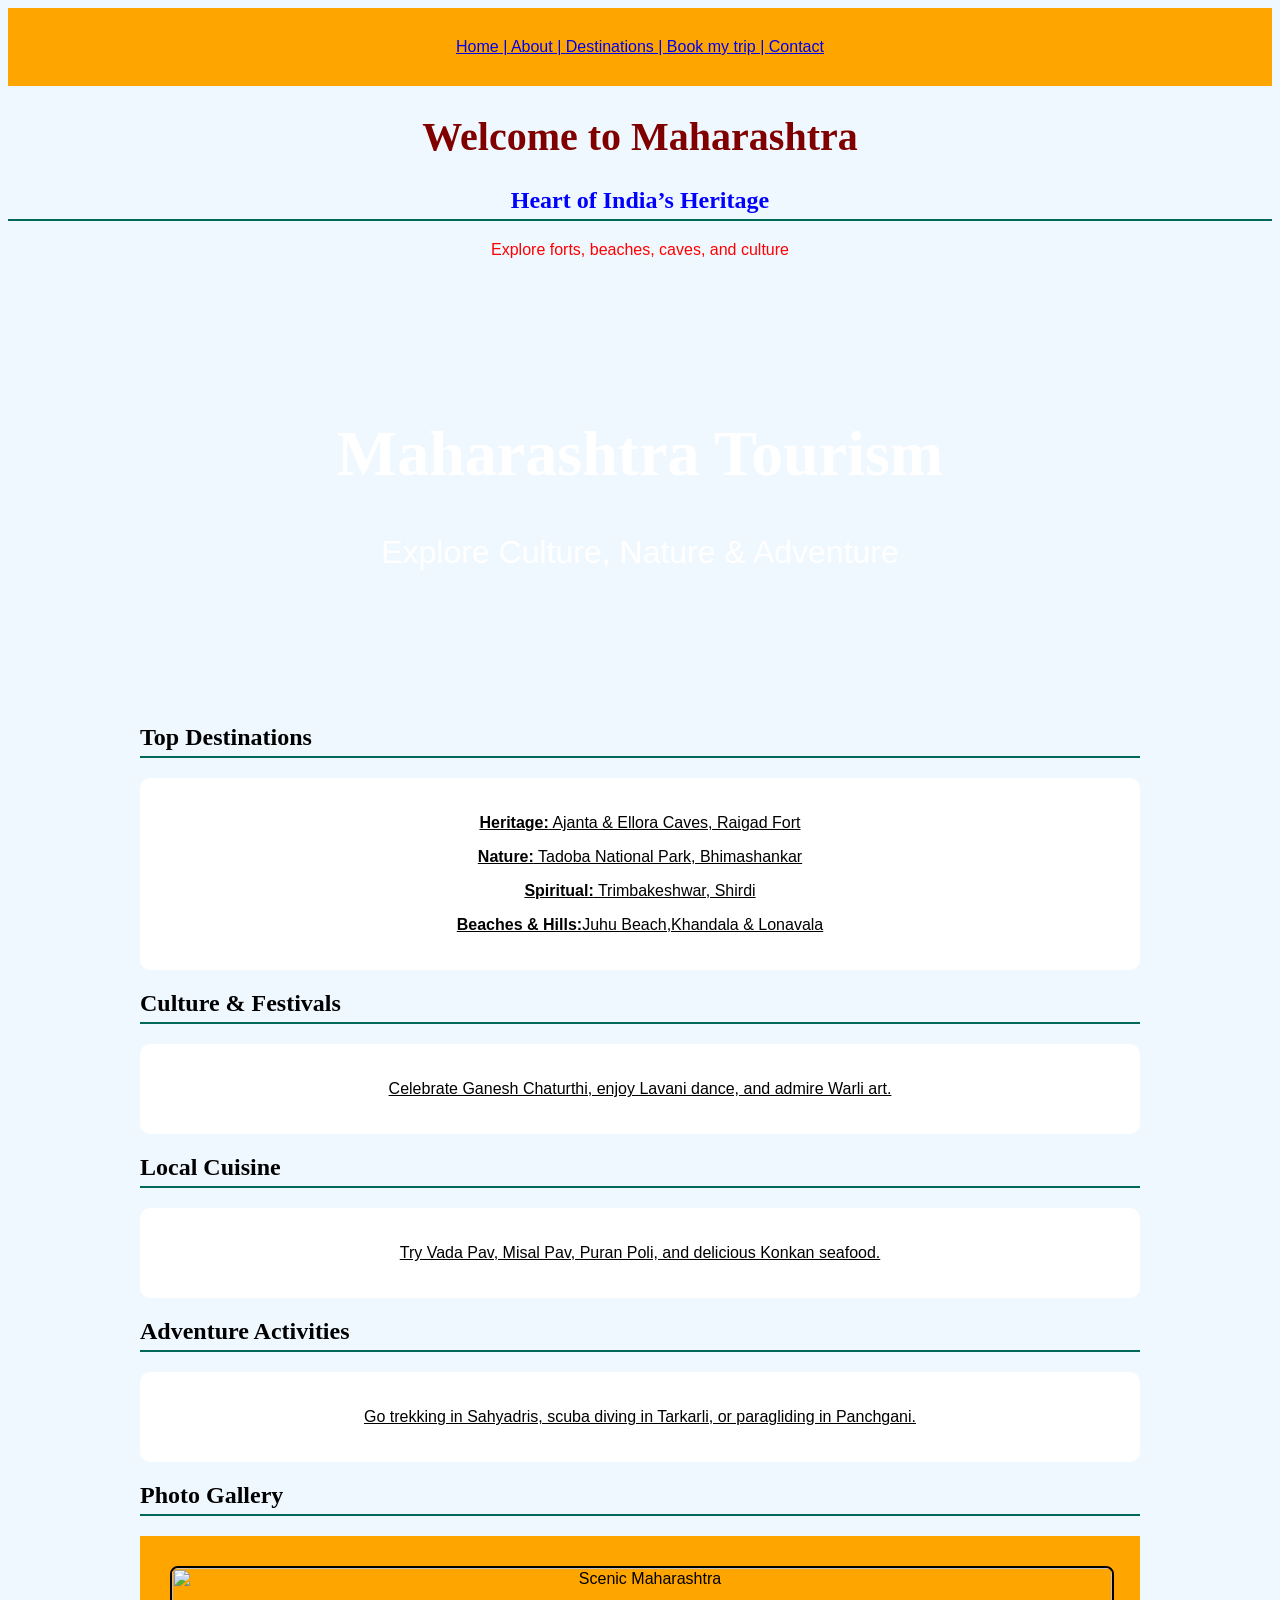
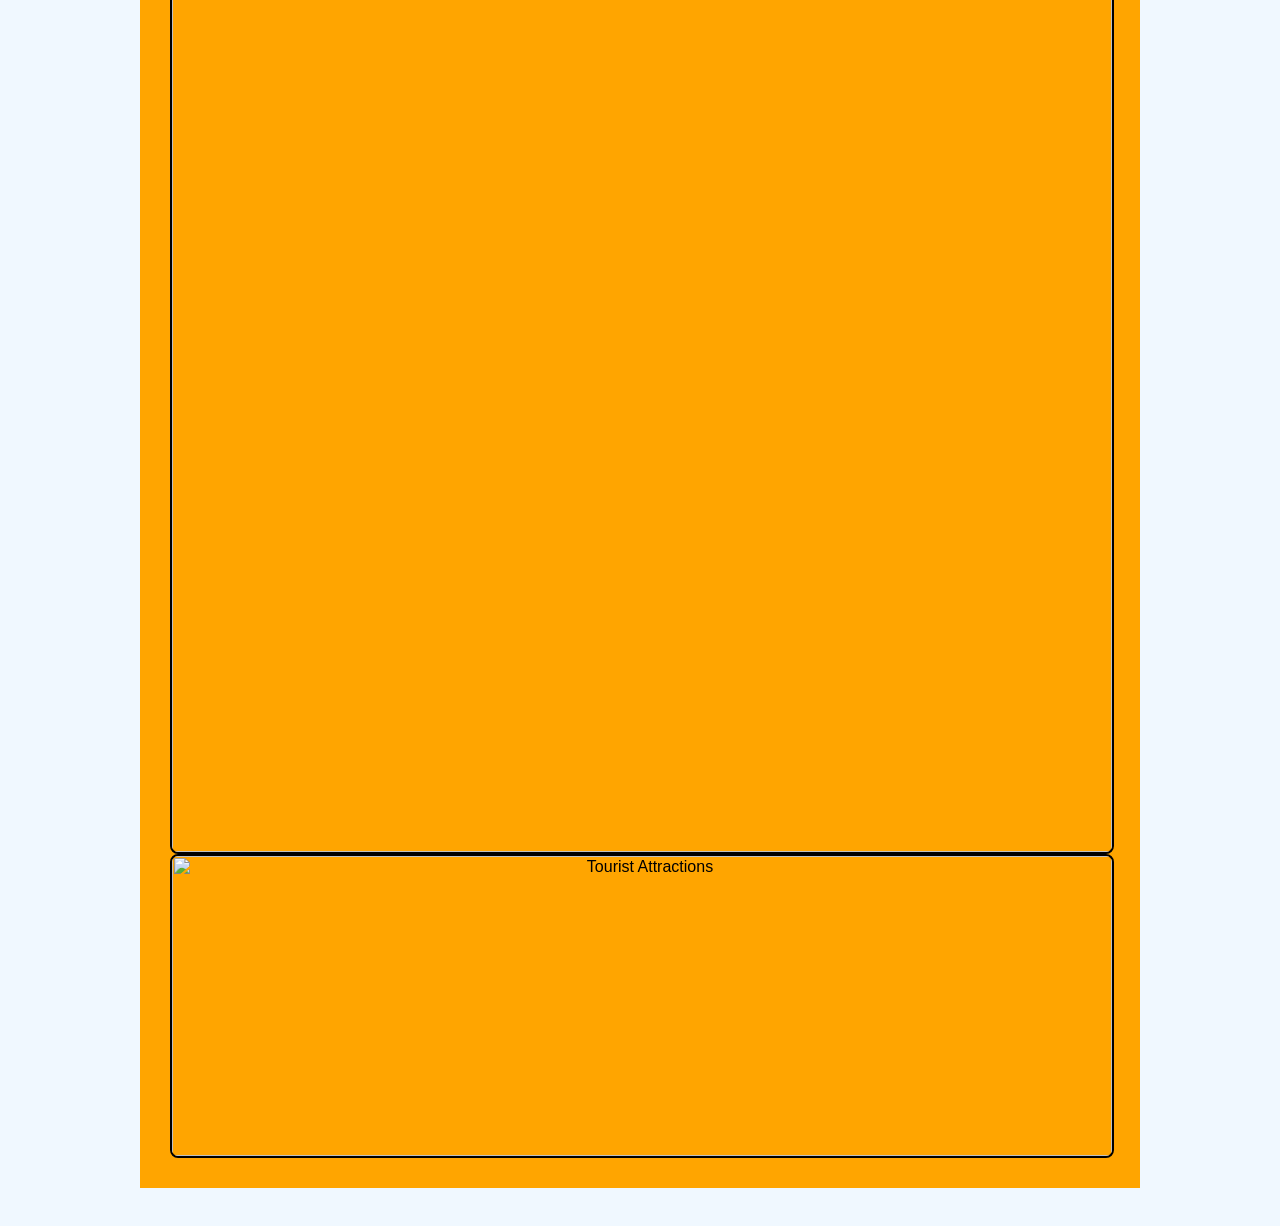
==== index.html @ 2c55657d "Add files via upload" ====
<html>
<head>
  
  <title>Home | Maharashtra Tourism</title>
  <link rel="stylesheet" href="style.css" />
</head>
<body>
 <div>
  <center>
    <a href="index.html">Home    |  </a>
    <a href="about.html">About   |  </a>
    <a href="destinations.html">Destinations   |  </a>
    <a href="book my trip.html">Book my trip   |  </a>
    <a href="contact.html">Contact  </a>
  </center>
 </div>   
    <h1 style="color:Maroon; text-align:center; font-family:Algerian; font-size:40;">Welcome to Maharashtra</h1>
	<center><h2 style="color:blue";> Heart of India’s Heritage </h2></center>

    <center><p style="color:red;">Explore forts, beaches, caves, and culture</p></center>
  

  
    <title>Maharashtra Tourism</title>
  
  <style>
    
    body 
    {
      font-family: 'Roboto', sans-serif;
      background-color: aliceblue;
      color: black;
    }

    
    header 
    {
      background-image: url('https://www.theindiatourism.com/images/Maharashtra-tour.jpg');
     
      background-position: center;
      height: 300px;
      color: white;
      text-align: center;
      padding-top: 100px;
    }

    header h1 
    {
      font-family: 'Playfair Display', serif;
      font-size: 400%;
      
    }

    header p
    {
      font-size: 200%;
      margin-top: 10px;
    }

    
    section 
    {
      padding: 30px;
      max-width: 1000px;
      margin: auto;
    }

    h2 
    {
      color: tropicalrainforest;
      font-family: 'Playfair Display', serif;
      border-bottom: 2px solid #00695c;
      padding-bottom: 5px;
    }

    
    .card 
    {
      background-color: white
      border: 2px solid ;
      border-radius: 10px;
      padding: 20px;
      margin: 20px 0;
    }

    
    

    .gallery img 
    {
      width: 100%;
      border-radius: 8px;
      border: 2px solid ;
    }

    
        }
  </style>
</head>
<body>


<header>
  <h1>Maharashtra Tourism</h1>
  <p>Explore Culture, Nature & Adventure</p>
</header>

 
<section>
  <h2>Top Destinations</h2>
  <div class="card">
    <p><strong>Heritage:</strong> Ajanta & Ellora Caves, Raigad Fort</p>
    <p><strong>Nature:</strong> Tadoba National Park, Bhimashankar</p>
    <p><strong>Spiritual:</strong> Trimbakeshwar, Shirdi</p>
    <p><strong>Beaches & Hills:</strong>Juhu Beach,Khandala & Lonavala</p>
  </div>

  <h2>Culture & Festivals</h2>
  <div class="card">
    <p>Celebrate Ganesh Chaturthi, enjoy Lavani dance, and admire Warli art.</p>
  </div>

  <h2>Local Cuisine</h2>
  <div class="card">
    <p>Try Vada Pav, Misal Pav, Puran Poli, and delicious Konkan seafood.</p>
  </div>

  <h2>Adventure Activities</h2>
  <div class="card">
    <p>Go trekking in Sahyadris, scuba diving in Tarkarli, or paragliding in Panchgani.</p>
  </div>

  <h2>Photo Gallery</h2>
  <div class="gallery">
    <img src="https://www.travelandtourworld.com/wp-content/uploads/2022/10/Maharashtra-1.jpg" alt="Scenic Maharashtra">
    <img src="https://www.clubmahindra.com/blog/media/section_images/shuttersto-2b0161eaf6ec9f1.jpg" alt="Tourist Attractions " height="300" width="800">
      </div>
</section>

</body>
</html>
---- style.css ----
div {
  background:orange;
  padding: 30px;
  text-align: center;
}
#d1 {
  color: white;
  margin: 20px;
  font-weight: bold;
}
#d2
{
  background:orange;
  text-decoration: underline;

}
.card
{
	background:white;
  	text-decoration: underline;

}
#d3
{
     background:white;


}
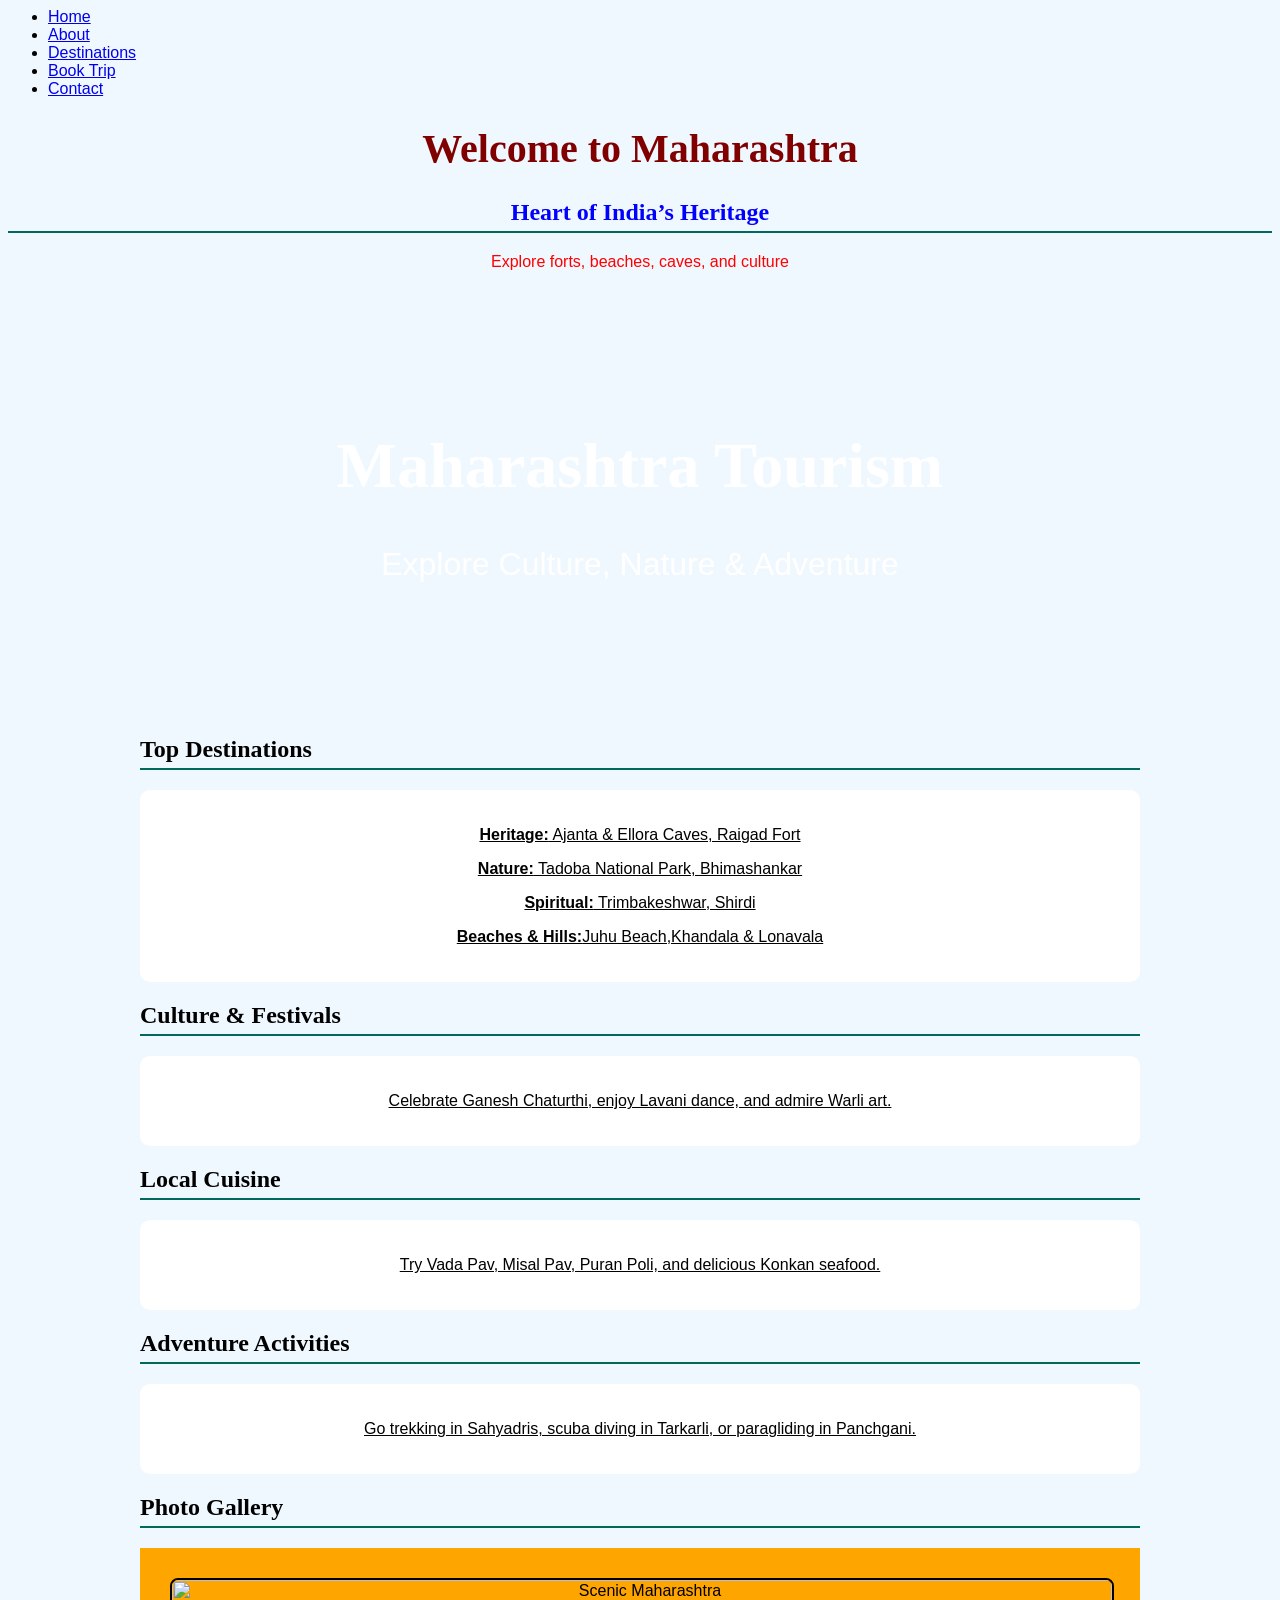
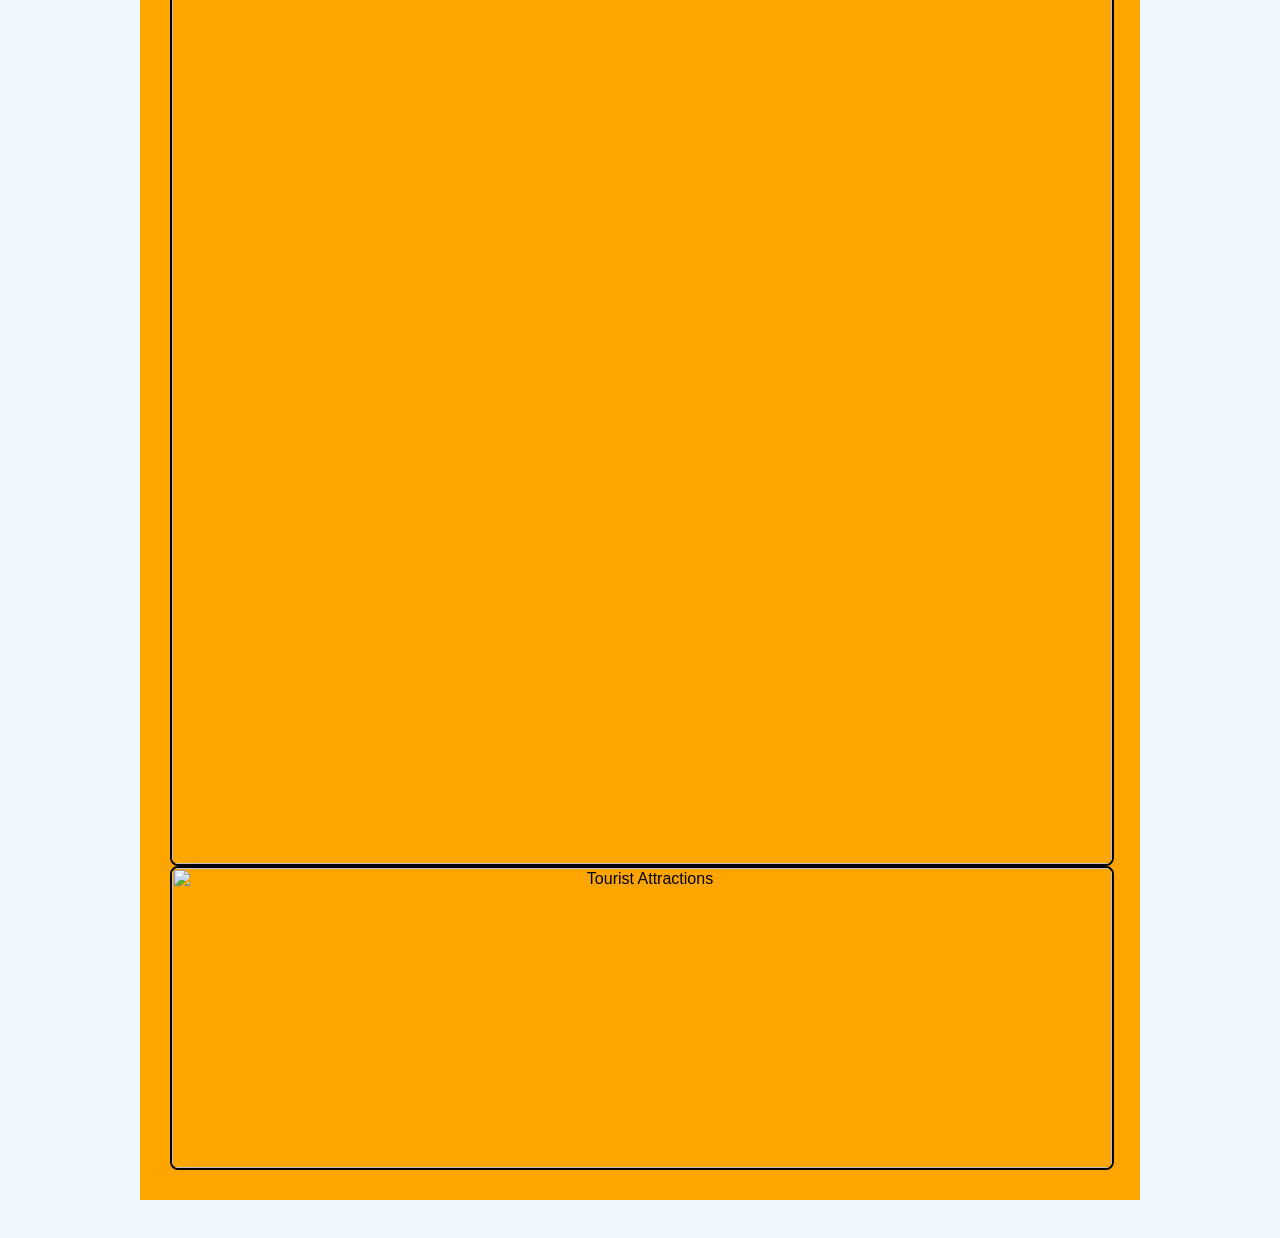
==== commit 2f8d7d4d: "Update index.html" ====
--- a/index.html
+++ b/index.html
@@ -1,141 +1,158 @@
-<html>
-<head>
-  
-  <title>Home | Maharashtra Tourism</title>
-  <link rel="stylesheet" href="style.css" />
-</head>
-<body>
- <div>
-  <center>
-    <a href="index.html">Home    |  </a>
-    <a href="about.html">About   |  </a>
-    <a href="destinations.html">Destinations   |  </a>
-    <a href="book my trip.html">Book my trip   |  </a>
-    <a href="contact.html">Contact  </a>
-  </center>
- </div>   
-    <h1 style="color:Maroon; text-align:center; font-family:Algerian; font-size:40;">Welcome to Maharashtra</h1>
-	<center><h2 style="color:blue";> Heart of India’s Heritage </h2></center>
-
-    <center><p style="color:red;">Explore forts, beaches, caves, and culture</p></center>
-  
-
-  
-    <title>Maharashtra Tourism</title>
-  
-  <style>
-    
-    body 
-    {
-      font-family: 'Roboto', sans-serif;
-      background-color: aliceblue;
-      color: black;
-    }
-
-    
-    header 
-    {
-      background-image: url('https://www.theindiatourism.com/images/Maharashtra-tour.jpg');
-     
-      background-position: center;
-      height: 300px;
-      color: white;
-      text-align: center;
-      padding-top: 100px;
-    }
-
-    header h1 
-    {
-      font-family: 'Playfair Display', serif;
-      font-size: 400%;
-      
-    }
-
-    header p
-    {
-      font-size: 200%;
-      margin-top: 10px;
-    }
-
-    
-    section 
-    {
-      padding: 30px;
-      max-width: 1000px;
-      margin: auto;
-    }
-
-    h2 
-    {
-      color: tropicalrainforest;
-      font-family: 'Playfair Display', serif;
-      border-bottom: 2px solid #00695c;
-      padding-bottom: 5px;
-    }
-
-    
-    .card 
-    {
-      background-color: white
-      border: 2px solid ;
-      border-radius: 10px;
-      padding: 20px;
-      margin: 20px 0;
-    }
-
-    
-    
-
-    .gallery img 
-    {
-      width: 100%;
-      border-radius: 8px;
-      border: 2px solid ;
-    }
-
-    
-        }
-  </style>
-</head>
-<body>
-
-
-<header>
-  <h1>Maharashtra Tourism</h1>
-  <p>Explore Culture, Nature & Adventure</p>
-</header>
-
- 
-<section>
-  <h2>Top Destinations</h2>
-  <div class="card">
-    <p><strong>Heritage:</strong> Ajanta & Ellora Caves, Raigad Fort</p>
-    <p><strong>Nature:</strong> Tadoba National Park, Bhimashankar</p>
-    <p><strong>Spiritual:</strong> Trimbakeshwar, Shirdi</p>
-    <p><strong>Beaches & Hills:</strong>Juhu Beach,Khandala & Lonavala</p>
-  </div>
-
-  <h2>Culture & Festivals</h2>
-  <div class="card">
-    <p>Celebrate Ganesh Chaturthi, enjoy Lavani dance, and admire Warli art.</p>
-  </div>
-
-  <h2>Local Cuisine</h2>
-  <div class="card">
-    <p>Try Vada Pav, Misal Pav, Puran Poli, and delicious Konkan seafood.</p>
-  </div>
-
-  <h2>Adventure Activities</h2>
-  <div class="card">
-    <p>Go trekking in Sahyadris, scuba diving in Tarkarli, or paragliding in Panchgani.</p>
-  </div>
-
-  <h2>Photo Gallery</h2>
-  <div class="gallery">
-    <img src="https://www.travelandtourworld.com/wp-content/uploads/2022/10/Maharashtra-1.jpg" alt="Scenic Maharashtra">
-    <img src="https://www.clubmahindra.com/blog/media/section_images/shuttersto-2b0161eaf6ec9f1.jpg" alt="Tourist Attractions " height="300" width="800">
-      </div>
-</section>
-
-</body>
+
+
+<html>
+<head>
+  
+  <title>Home | Maharashtra Tourism</title>
+  <link rel="stylesheet" href="style.css" />
+</head>
+<body>
+
+
+<nav class="navbar">
+  <ul class="nav-menu">
+    <li><a href="index.html">Home</a></li>
+    <li><a href="about.html">About</a></li>
+    <li><a href="destinations.html">Destinations</a></li>
+    <li><a href="book my trip.html">Book Trip</a></li>
+    <li><a href="contact.html">Contact</a></li>
+  </ul>
+</nav>
+
+
+
+
+   
+    <h1 style="color:Maroon; text-align:center; font-family:Algerian; font-size:40;">Welcome to Maharashtra</h1>
+	<center><h2 style="color:blue";> Heart of India’s Heritage </h2></center>
+
+    <center><p style="color:red;">Explore forts, beaches, caves, and culture</p></center>
+  
+
+  
+    <title>Maharashtra Tourism</title>
+  
+  <style>
+    
+    body 
+    {
+      font-family: 'Roboto', sans-serif;
+      background-color: aliceblue;
+      color: black;
+    }
+
+    
+    header 
+    {
+      background-image: url('https://www.theindiatourism.com/images/Maharashtra-tour.jpg');
+     
+      background-position: center;
+      height: 300px;
+      color: white;
+      text-align: center;
+      padding-top: 100px;
+    }
+
+    header h1 
+    {
+      font-family: 'Playfair Display', serif;
+      font-size: 400%;
+      
+    }
+
+    header p
+    {
+      font-size: 200%;
+      margin-top: 10px;
+    }
+
+    
+    section 
+    {
+      padding: 30px;
+      max-width: 1000px;
+      margin: auto;
+    }
+
+    h2 
+    {
+      color: tropicalrainforest;
+      font-family: 'Playfair Display', serif;
+      border-bottom: 2px solid #00695c;
+      padding-bottom: 5px;
+    }
+
+    
+    .card 
+    {
+      background-color: white
+      border: 2px solid ;
+      border-radius: 10px;
+      padding: 20px;
+      margin: 20px 0;
+    }
+
+    
+    
+
+    .gallery img 
+    {
+      width: 100%;
+      border-radius: 8px;
+      border: 2px solid ;
+    }
+
+    
+        }
+  </style>
+</head>
+<body>
+
+
+
+
+
+
+
+
+
+
+<header>
+  <h1>Maharashtra Tourism</h1>
+  <p>Explore Culture, Nature & Adventure</p>
+</header>
+
+ 
+<section>
+  <h2>Top Destinations</h2>
+  <div class="card">
+    <p><strong>Heritage:</strong> Ajanta & Ellora Caves, Raigad Fort</p>
+    <p><strong>Nature:</strong> Tadoba National Park, Bhimashankar</p>
+    <p><strong>Spiritual:</strong> Trimbakeshwar, Shirdi</p>
+    <p><strong>Beaches & Hills:</strong>Juhu Beach,Khandala & Lonavala</p>
+  </div>
+
+  <h2>Culture & Festivals</h2>
+  <div class="card">
+    <p>Celebrate Ganesh Chaturthi, enjoy Lavani dance, and admire Warli art.</p>
+  </div>
+
+  <h2>Local Cuisine</h2>
+  <div class="card">
+    <p>Try Vada Pav, Misal Pav, Puran Poli, and delicious Konkan seafood.</p>
+  </div>
+
+  <h2>Adventure Activities</h2>
+  <div class="card">
+    <p>Go trekking in Sahyadris, scuba diving in Tarkarli, or paragliding in Panchgani.</p>
+  </div>
+
+  <h2>Photo Gallery</h2>
+  <div class="gallery">
+    <img src="https://www.travelandtourworld.com/wp-content/uploads/2022/10/Maharashtra-1.jpg" alt="Scenic Maharashtra">
+    <img src="https://www.clubmahindra.com/blog/media/section_images/shuttersto-2b0161eaf6ec9f1.jpg" alt="Tourist Attractions " height="300" width="800">
+      </div>
+</section>
+
+</body>
 </html>
